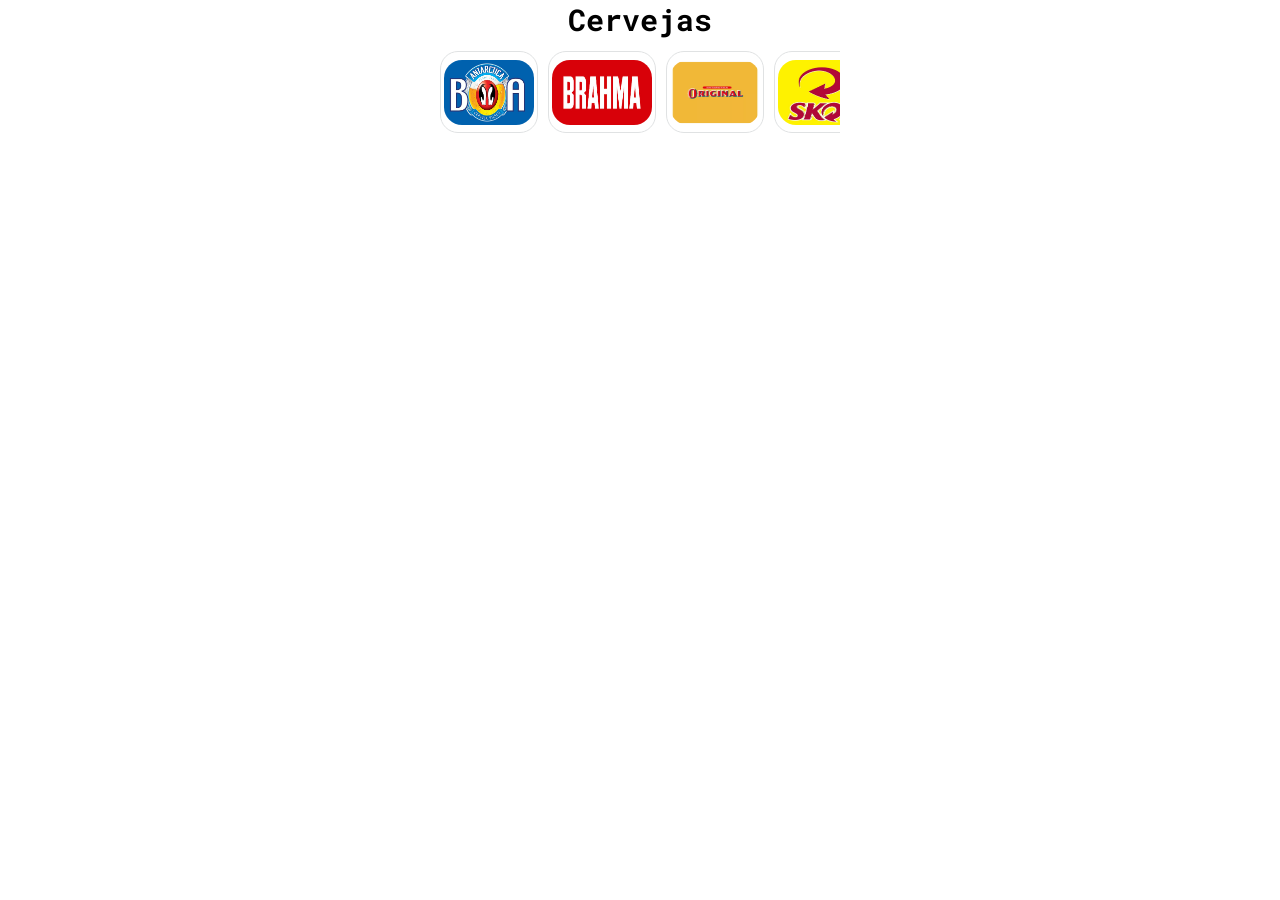
==== cervejas.html @ 21223c0a "Add files via upload" ====
<!DOCTYPE html>
<html lang="en">
<head>
    <meta charset="UTF-8">
    <meta name="viewport" content="width=device-width, initial-scale=1.0">
    <link rel="stylesheet" href="style.css">
    <title>Document</title>
</head>
<body>
    <p class="titulo_cerveja">Cervejas</p>

    <div class="container_carrosel_cerveja">

        <div class="card_cerveja">
            <img src="img/boa.jpg" alt="" class="img_cervejas-carrosel">
        </div>
        
        <div class="card_cerveja">
            <img src="img/brahma.jpg" alt="" class="img_cervejas-carrosel-brahma">
        </div>
        
        <div class="card_cerveja">
            <img src="img/original.webp" alt="" class="img_cervejas-carrosel">
        </div>
        
        <div class="card_cerveja">
            <img src="img/skol.jpg" alt="" class="img_cervejas-carrosel">
        </div>
        
        <div class="card_cerveja">
            <img src="img/stella.png" alt="" class="img_cervejas-carrosel">
        </div>
        
        <div class="card_cerveja">
            <img src="img/bud.jpg" alt="" class="img_cervejas-carrosel">
        </div>
        
        <div class="card_cerveja">
            <img src="img/spaten.jpg" alt="" class="img_cervejas-carrosel">
        </div>
        
        <div class="card_cerveja">
            <img src="img/corona.jpg" alt="" class="img_cervejas-carrosel">
        </div>
        
        <div class="card_cerveja">
            <img src="img/heineken.jpeg" alt="" class="img_cervejas-carrosel">
        </div>
        
        <div class="card_cerveja">
            <img src="img/michelob.png" alt="" class="img_cervejas-carrosel">
        </div>
        
        <div class="card_cerveja">
            <img src="img/boemia.png" alt="" class="img_cervejas-carrosel">
        </div>
        
    </div>

</body>
</html>
---- style.css ----
@import url('https://fonts.googleapis.com/css2?family=Roboto+Mono:ital,wght@0,100..700;1,100..700&family=Roboto:ital,wght@0,100..900;1,100..900&display=swap');

*{
    margin: 0;
    padding: 0;
    font-family: "Roboto Mono", monospace;
}

.container_cerveja{
    background-color: rgb(224, 226, 227);
    display: flex;
    width: 45%;
    margin-left: 3%;
    border-radius: 9%;
    height: 100px;
    cursor: pointer;
}

.img-cerveja{
    width: 50px;
    
    height: 90px;
}

.container{
    margin-top: 15%;
    display: flex;
}

h3{
    margin: 15px;
}

.img-vinho{
    width: 60px;
    padding-right: 5px;
    height: 70px;
    margin-top: 15px;
}

.logo{
    width: 100px;
    margin: 5px;
}

header{
    width: 100%;
    background: yellow;
    height: 80px;
}

.titulo_cerveja{
    text-align: center;
    font-size: 30px;
    font-weight: bold;
    margin-bottom: 12px;
}

.img_cervejas-carrosel{
    width: 90px;
    border-radius: 18px ;
    margin-top: 5px ;
     height: 65px;
}

.img_cervejas-carrosel-brahma{
    width: 100px;
    height: 65px;
    border-radius: 18px ;
    margin-top: 5px;
}

.container_carrosel_cerveja{
    margin: 15px;
    display: flex;
    display: flex;
    width: 100%;
    max-width: 400px; 
    margin: 0 auto;
    overflow-x: auto; 
    scroll-snap-type: x mandatory; 
    scroll-behavior: smooth;
    -webkit-overflow-scrolling: touch;
    gap: 10px; 
    scrollbar-width: none; 
    -ms-overflow-style: none;  
}

.card_cerveja{
    border: 1px solid rgb(224, 226, 227);
    border-radius: 18px;
    padding:3px;
}
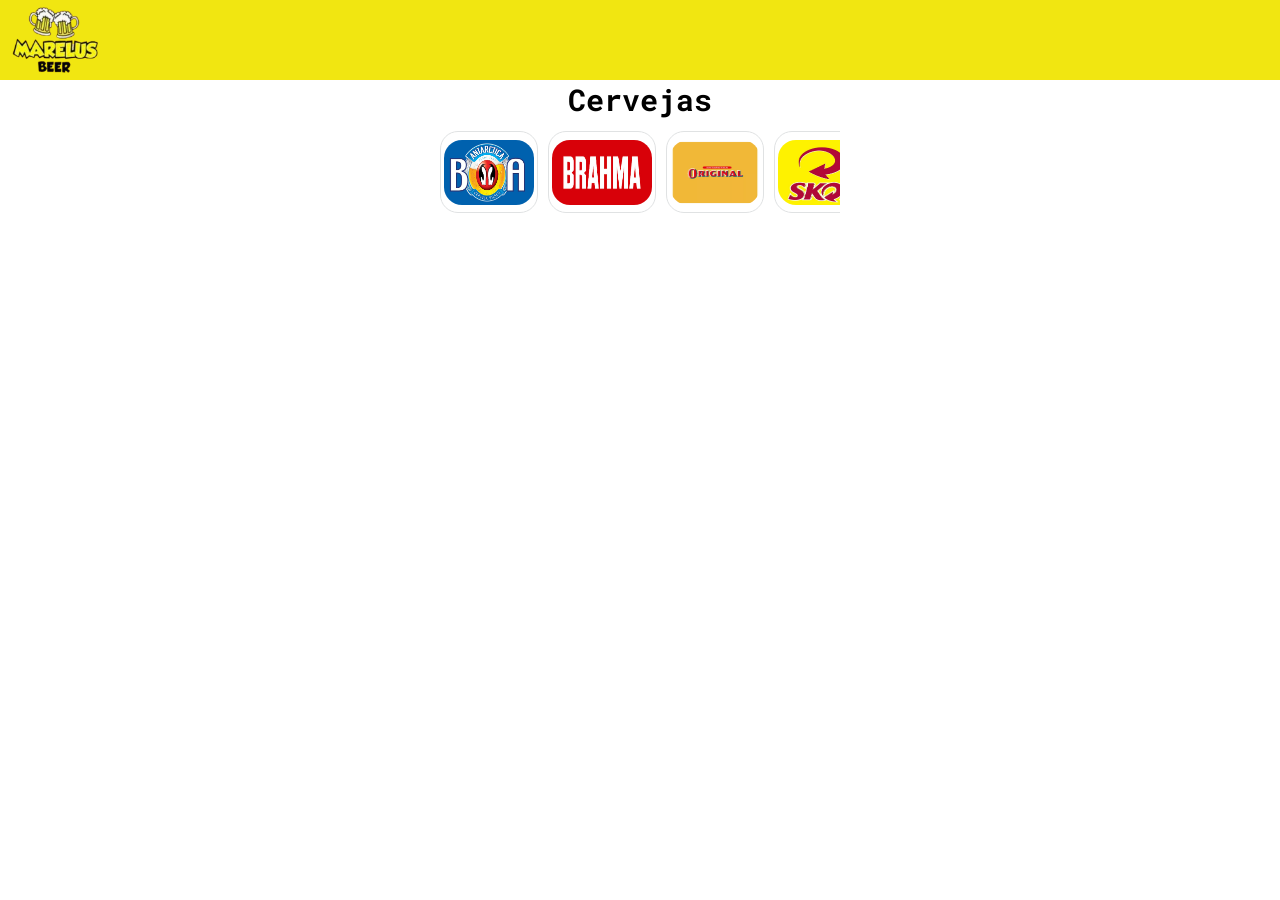
==== commit 8a575551: "Add files via upload" ====
--- a/cervejas.html
+++ b/cervejas.html
@@ -7,52 +7,79 @@
     <title>Document</title>
 </head>
 <body>
+
+    <header><a href="index.html">
+        <img class="logo" src="img/Captura_de_Tela_2026-09-10_às_14.25.12-removebg-preview.png" alt="">
+    </header></a>
+
     <p class="titulo_cerveja">Cervejas</p>
 
     <div class="container_carrosel_cerveja">
-
+ 
         <div class="card_cerveja">
-            <img src="img/boa.jpg" alt="" class="img_cervejas-carrosel">
+            <a href="produtosBoa.html">
+                <img src="img/boa.jpg" alt="" class="img_cervejas-carrosel">
+            </a>
         </div>
         
         <div class="card_cerveja">
-            <img src="img/brahma.jpg" alt="" class="img_cervejas-carrosel-brahma">
+            <a href="ProdutosBrahma.html">
+                <img src="img/brahma.jpg" alt="" class="img_cervejas-carrosel-brahma">
+            </a>
         </div>
         
         <div class="card_cerveja">
-            <img src="img/original.webp" alt="" class="img_cervejas-carrosel">
+            <a href="produtosOriginal.html">
+                <img src="img/original.webp" alt="" class="img_cervejas-carrosel">
+            </a>
         </div>
         
         <div class="card_cerveja">
-            <img src="img/skol.jpg" alt="" class="img_cervejas-carrosel">
+            <a href="produtosSkol.html">
+                <img src="img/skol.jpg" alt="" class="img_cervejas-carrosel">
+            </a>
         </div>
         
         <div class="card_cerveja">
+            <a href="produtosStella.html">
             <img src="img/stella.png" alt="" class="img_cervejas-carrosel">
+            </a>
         </div>
         
         <div class="card_cerveja">
-            <img src="img/bud.jpg" alt="" class="img_cervejas-carrosel">
+            <a href="produtosBud.html">
+                <img src="img/bud.jpg" alt="" class="img_cervejas-carrosel">
+            </a>
         </div>
         
         <div class="card_cerveja">
-            <img src="img/spaten.jpg" alt="" class="img_cervejas-carrosel">
+            <a href="produtosSpaten.html">
+                <img src="img/spaten.jpg" alt="" class="img_cervejas-carrosel">
+            </a>
         </div>
         
         <div class="card_cerveja">
-            <img src="img/corona.jpg" alt="" class="img_cervejas-carrosel">
+            <a href="produtosCorona.html">
+                <img src="img/corona.jpg" alt="" class="img_cervejas-carrosel">
+            </a>
         </div>
         
         <div class="card_cerveja">
-            <img src="img/heineken.jpeg" alt="" class="img_cervejas-carrosel">
+            <a href="produtosHeineken.html">
+                <img src="img/heineken.jpeg" alt="" class="img_cervejas-carrosel">
+            </a>
         </div>
         
         <div class="card_cerveja">
-            <img src="img/michelob.png" alt="" class="img_cervejas-carrosel">
+            <a href="produtosMichelob.html">
+                <img src="img/michelob.png" alt="" class="img_cervejas-carrosel">
+            </a>
         </div>
         
         <div class="card_cerveja">
-            <img src="img/boemia.png" alt="" class="img_cervejas-carrosel">
+            <a href="produtosBoemia.html">
+                <img src="img/boemia.png" alt="" class="img_cervejas-carrosel">
+            </a>
         </div>
         
     </div>
--- a/style.css
+++ b/style.css
@@ -4,6 +4,11 @@
     margin: 0;
     padding: 0;
     font-family: "Roboto Mono", monospace;
+    text-decoration: none;
+}
+
+a{
+    color: black;
 }
 
 .container_cerveja{
@@ -45,7 +50,7 @@
 
 header{
     width: 100%;
-    background: yellow;
+    background:  rgb(241, 230, 17);
     height: 80px;
 }
 
@@ -91,3 +96,66 @@
     border-radius: 18px;
     padding:3px;
 }
+
+
+.prod-encontrado{
+    margin: 10px;
+    font-weight: bold;
+    font-size: 18px;
+    margin-top: 15px;
+}
+
+.produtoscard{
+    width: 42%;
+    border: 1px solid rgb(224, 226, 227);
+    margin-left: 3% ;
+    border-radius: 18px;
+    height: 300px;
+    margin-top: 15px;
+}
+
+.imgprodutocard{
+    width: 150px;
+    margin-left: 10px;
+}
+
+.imgprodutocarda{
+    width: 90px;
+    margin-left: 40px;
+}
+
+
+.linha{
+    width: 100%;
+    height: 1px;
+    background-color: rgb(224, 226, 227);
+}
+
+.valor_produto{
+    color: green;
+    font-weight: bold;
+    font-size: 18px;
+    text-align: center;
+    margin-top: 10px;
+}
+
+.descProduto{
+    font-size: 16px;
+    text-align: center;
+    margin-top: 10px;
+}
+
+.btn-add{
+    width: 90%;
+    padding: 10px;
+    border-radius: 17px;
+    border: none;
+    background-color: rgb(241, 230, 17) ;
+    font-weight: bold;
+    text-align: center;
+    margin-top: 10px;
+}
+
+.container_prod{
+    display: flex;
+}
